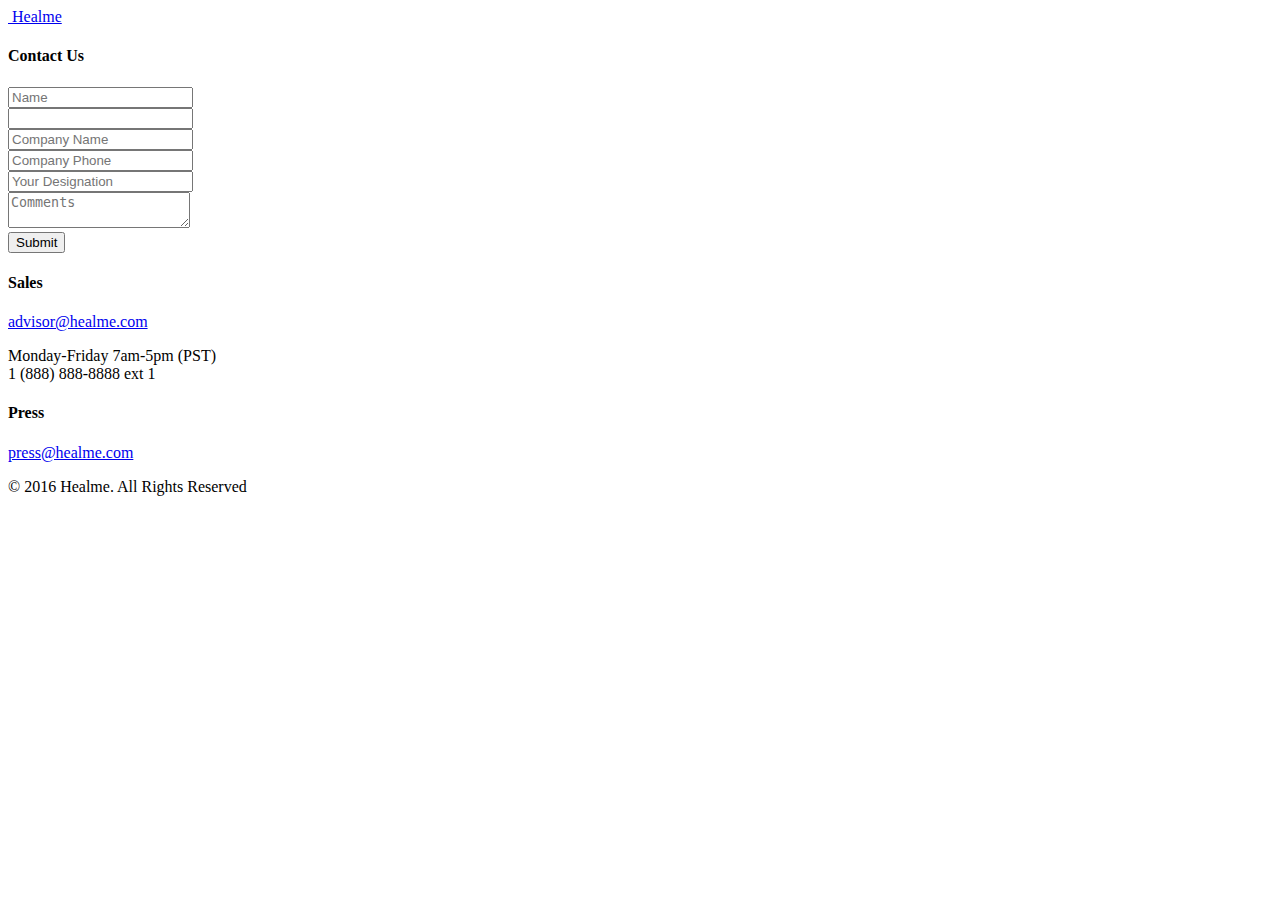
==== contact-us.html @ 5b58cc75 "Added files via upload" ====
<!DOCTYPE html>
<html>
<head>
<meta name="viewport" content="width=device-width, initial-scale=1, maximum-scale=1, user-scalable=no">
<title> Healme :: Contact Us</title>

<!-- Bootstrap core CSS -->
    <link href="css/bootstrap.min.css" rel="stylesheet">
    <!-- Animation CSS -->
    <link href="css/font-awesome.min.css" rel="stylesheet">    
    <!-- Custom styles for this template -->
    <link href="css/style.css" rel="stylesheet">
    <link href="css/responsive.css" rel="stylesheet" type="text/css">  
    <link rel="shortcut icon" href="images/favicon.ico"/>
<link href='https://fonts.googleapis.com/css?family=Open+Sans:300italic,400,600,700,800' rel='stylesheet' type='text/css'>
<link href='https://fonts.googleapis.com/css?family=Roboto:300,400,500,700' rel='stylesheet' type='text/css'>
<!--[if lt IE 9]><script src="../../assets/js/ie8-responsive-file-warning.js"></script><![endif]-->
    <!-- HTML5 shim and Respond.js for IE8 support of HTML5 elements and media queries -->
    <!--[if lt IE 9]>
    <script src="https://oss.maxcdn.com/html5shiv/3.7.2/html5shiv.min.js"></script>
    <script src="https://oss.maxcdn.com/respond/1.4.2/respond.min.js"></script>
    <![endif]-->

<script>
document.createElement("article");
document.createElement("aside");
document.createElement("audio");
document.createElement("canvas");
document.createElement("command");
document.createElement("datalist");
document.createElement("details");
document.createElement("embed");
document.createElement("figcaption");
document.createElement("figure");
document.createElement("footer");
document.createElement("header");
document.createElement("hgroup");
document.createElement("keygen");
document.createElement("mark");
document.createElement("meter");
document.createElement("nav");
document.createElement("output");
document.createElement("progress");
document.createElement("rp");
document.createElement("rt");
document.createElement("ruby");
document.createElement("section");
document.createElement("source");
document.createElement("summary");
document.createElement("time");
document.createElement("video");
</script>
</head>
<body id="page-top">
<!-- wrapper start -->
<div id="wrapper">
<!-- header start -->
<header>
<div class="navbar-wrapper innerpages">
        <nav class="navbar navbar-default navbar-fixed-top">
            <div class="container">
              <div class="navbar-header page-scroll">
                  <a class="navbar-brand" href="index.html"><img src="images/logo.png" alt=""/><span> Healme</span> </a>
                </div>
            </div>
        </nav>
</div>


</header>
<!-- header start -->
<!-- mid-section start -->
<div class="mid-section">
<!-- contact Us start -->
<section id="contactus">
<div class="container">
<div class="row">
<div class="col-sm-7">
<div class="wlc-log">
<h4>Contact Us</h4>
<form>
  <div class="form-group">
    <input type="text" class="form-control" placeholder="Name">
  </div>
  <div class="form-group">
    <input type="Email" class="form-control">
  </div>
  <div class="form-group">
    <input type="text" class="form-control" placeholder="Company Name">
  </div>
  <div class="form-group">
    <input type="text" class="form-control" placeholder="Company Phone">
  </div>
  <div class="form-group">
    <input type="text" class="form-control" placeholder="Your Designation">
  </div>
  <div class="form-group">
  <textarea class="form-control" placeholder="Comments"></textarea>
  </div> 
          

  <button type="submit" class="btn btn-default">Submit</button>
</form>
</div>
</div>
<div class="col-sm-4 pull-right">
<div class="contact-text">
<div class="contactcol">
<h4>Sales</h4>
<a href="#">advisor@healme.com</a>
<p>Monday-Friday 7am-5pm (PST) <br>
1 (888) 888-8888 ext 1</p>
</div>
<div class="contactcol">
<h4>Press</h4>
<a href="#">press@healme.com</a>
</div>

</div>
</div>
</div>
</div>  
</section>
<!-- contact Us closed -->





</div>
<!-- mid-section start -->
<!-- footer start -->
<footer>
<div class="container">
<div class="row text-center">
<p>&copy; 2016 Healme. All Rights Reserved</p>

</div>
</div>
</footer>
<!-- footer start -->
</div>
<!-- wrapper closed -->
<script src="js/jquery-2.1.1.js"></script>
<script src="js/pace.min.js"></script>
<script src="js/bootstrap.min.js"></script>
<script src="js/classie.js"></script>
<script src="js/inspinia.js"></script>
</body>
</html>
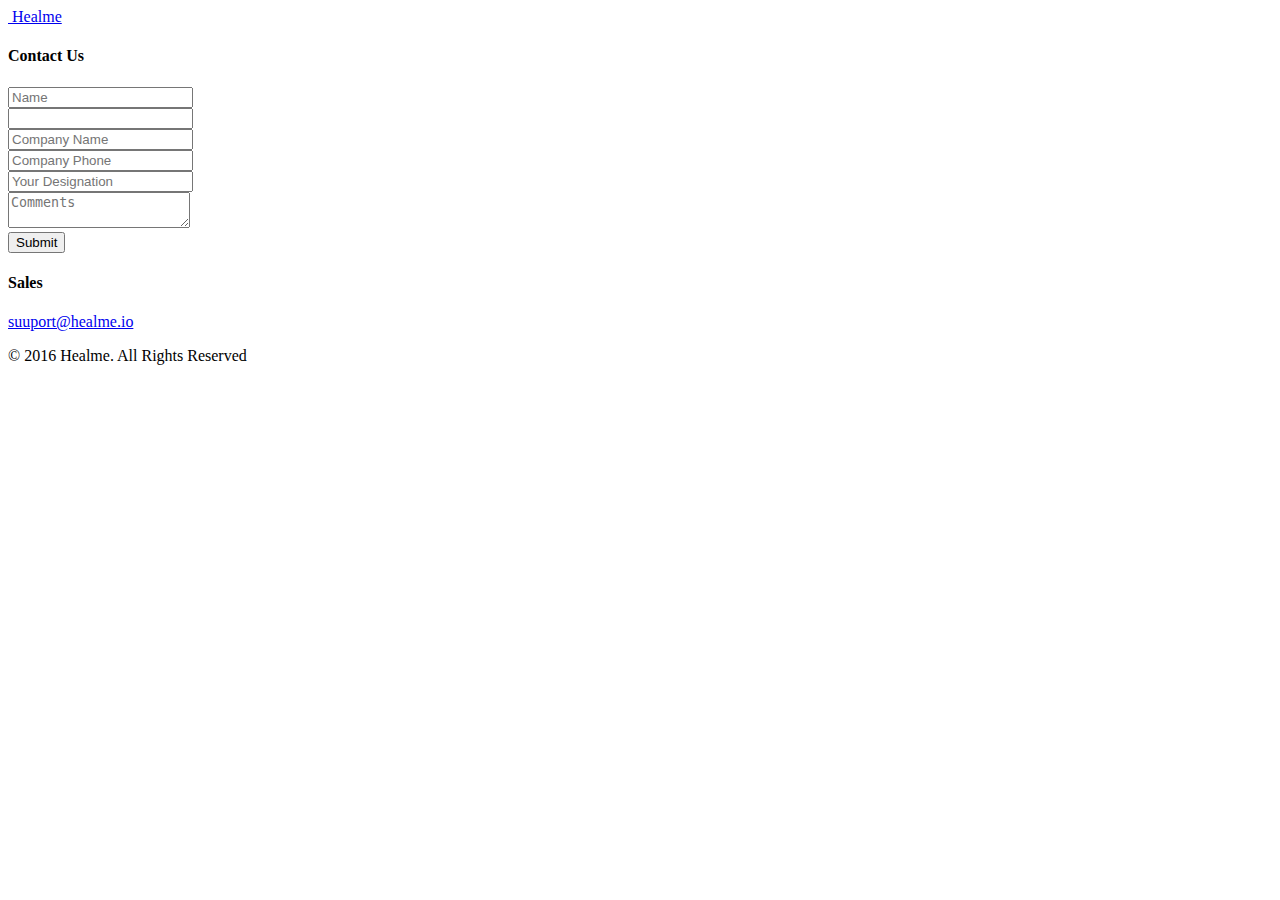
==== commit 326360af: "Added files via upload" ====
--- a/contact-us.html
+++ b/contact-us.html
@@ -7,10 +7,10 @@
 <!-- Bootstrap core CSS -->
     <link href="css/bootstrap.min.css" rel="stylesheet">
     <!-- Animation CSS -->
-    <link href="css/font-awesome.min.css" rel="stylesheet">    
+    <link href="css/font-awesome.min.css" rel="stylesheet">
     <!-- Custom styles for this template -->
     <link href="css/style.css" rel="stylesheet">
-    <link href="css/responsive.css" rel="stylesheet" type="text/css">  
+    <link href="css/responsive.css" rel="stylesheet" type="text/css">
     <link rel="shortcut icon" href="images/favicon.ico"/>
 <link href='https://fonts.googleapis.com/css?family=Open+Sans:300italic,400,600,700,800' rel='stylesheet' type='text/css'>
 <link href='https://fonts.googleapis.com/css?family=Roboto:300,400,500,700' rel='stylesheet' type='text/css'>
@@ -96,8 +96,8 @@
   </div>
   <div class="form-group">
   <textarea class="form-control" placeholder="Comments"></textarea>
-  </div> 
-          
+  </div>
+
 
   <button type="submit" class="btn btn-default">Submit</button>
 </form>
@@ -107,19 +107,13 @@
 <div class="contact-text">
 <div class="contactcol">
 <h4>Sales</h4>
-<a href="#">advisor@healme.com</a>
-<p>Monday-Friday 7am-5pm (PST) <br>
-1 (888) 888-8888 ext 1</p>
-</div>
-<div class="contactcol">
-<h4>Press</h4>
-<a href="#">press@healme.com</a>
+<a href="#">suuport@healme.io</a>
 </div>
 
 </div>
 </div>
 </div>
-</div>  
+</div>
 </section>
 <!-- contact Us closed -->
 
